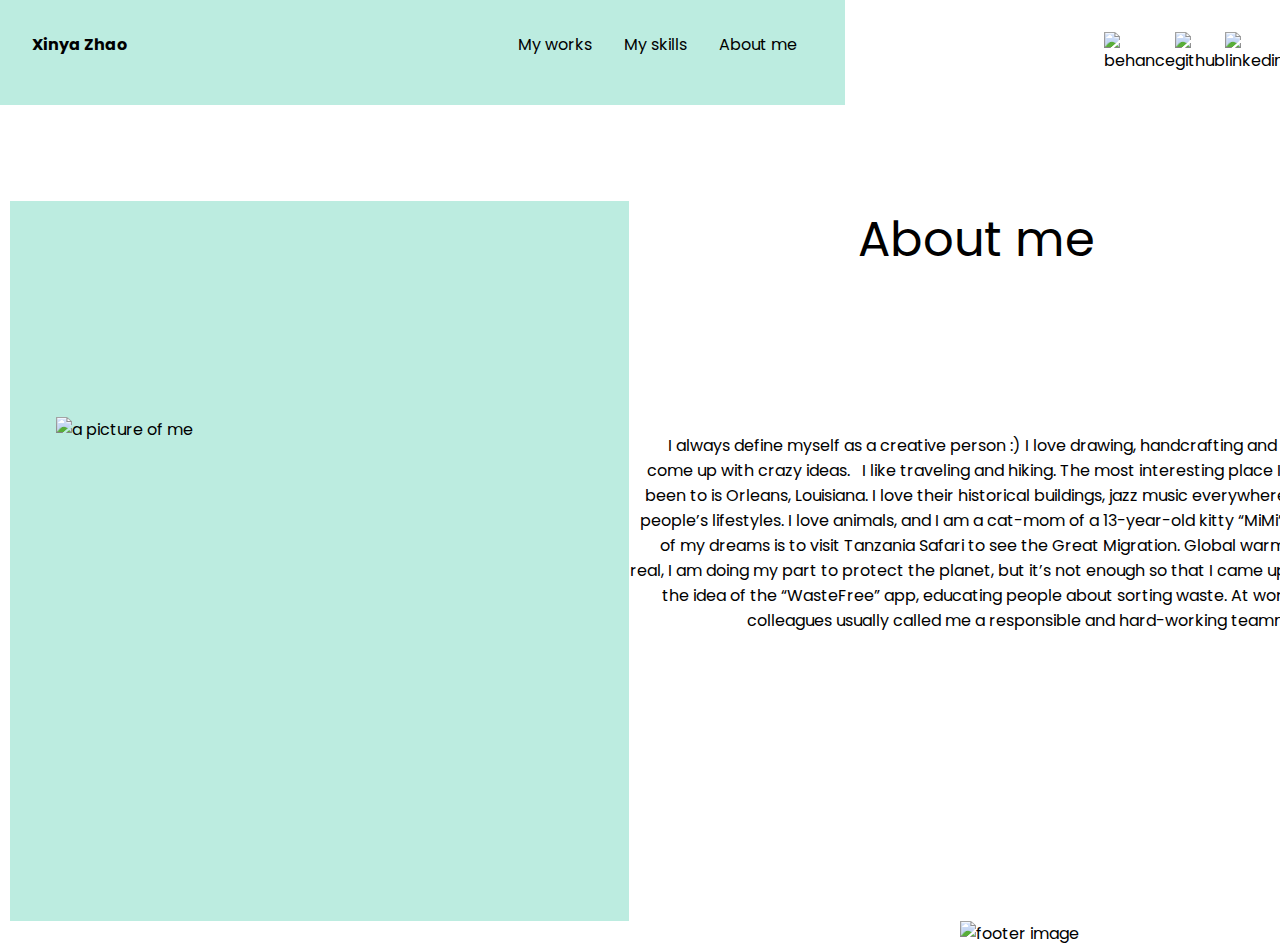
==== about-me.html @ cf537624 "added skills" ====
<!DOCTYPE html>
<html lang="en">
<head>
    <meta charset="UTF-8">
    <meta name="viewport" content="width=device-width, initial-scale=1.0">
    <meta http-equiv="X-UA-Compatible" content="ie=edge">
    <title>About me</title>
    <link rel="stylesheet" href="css/about.css">
</head>
<body>
    <div class="nav-container">
        <header>
            <a href="index.html" class="logo">Xinya 
               Zhao</a>

            <nav>
                <ul>
                    <li><a href="index.html">My works</a></li>
                    <li><a href="myskills.html">My skills</a></li>
                    <li><a href="about-me.html">About me</a></li>
                </ul>
            </nav>
        </header>
        <div class="social-header">
            <ul>
                <li><a href="https://www.behance.net/xinyazhao"><img src="images/behance_icon.png" alt="behance"></a></li>
                <li><a href="https://github.com/sabrina0331"><img src="images/github_icon.png" alt="github"></a></li>
                <li><a href="https://www.linkedin.com/in/xinyazhao31/"><img src="images/linkedin_icon.png" alt="linkedin"></a></li>
            </ul>
        </div>
    </div>
    <div class="container">
        <div class='mint-background'>
            <img class="potrait" width="90%" height="40%"; src="images/DSC01888.jpg" alt="a picture of me">
        </div>
        <div class="about-content">
            <p class="title">About me</p>
            <p class="context">I always define myself as a creative person :)
                    I love drawing, handcrafting and often come up with crazy ideas.  
                    I like traveling and hiking. The most interesting place I have been to is 
                    Orleans, Louisiana. I love their historical buildings,
                    jazz music everywhere, and people’s lifestyles. 
                    
                    I love animals, and I am a cat-mom of a 13-year-old kitty “MiMi”.  
                    One of my dreams is to visit Tanzania Safari to see the Great Migration. 
                    Global warming is real, I am doing my part to protect the planet, 
                    but it’s not enough so that I came up with the idea of the “WasteFree” app, 
                    educating people about sorting waste.
                    
                    At work, my colleagues usually called me a  responsible and hard-working teammate. 
            </p>
        </div>   
    </div>
    <div class="footer">
        <img class="footer-img"  src="images/footer.svg" alt="footer image">
    </div>
</body>
</html>
---- css/about.css ----
@import url("https://fonts.googleapis.com/css2?family=Poppins:wght@200;400&display=swap");
body {
  height: 100vh;
  margin: 0;
  font-family: 'Poppins',sans-serif;
}

ul {
  list-style-type: none;
  margin: 0;
  padding: 0;
}

a {
  text-decoration: none;
}

.social-header {
  display: none;
}

.nav-container {
  background-color: #BCECE0;
}

.nav-container a {
  color: black;
}

header {
  display: -webkit-box;
  display: -ms-flexbox;
  display: flex;
  -webkit-box-pack: justify;
      -ms-flex-pack: justify;
          justify-content: space-between;
  background-color: #BCECE0;
  padding: 2em;
}

header .logo {
  font-weight: bold;
}

header ul {
  display: -webkit-box;
  display: -ms-flexbox;
  display: flex;
}

header ul a {
  display: block;
  padding: 0 1em;
}

.container {
  display: -webkit-inline-box;
  display: -ms-inline-flexbox;
  display: inline-flex;
  margin-left: 10px;
  position: relative;
}

.mint-background {
  margin-top: 6em;
  width: 130vh;
  height: 80vh;
  background-color: #BCECE0;
  border: 2em black;
  display: -ms-grid;
  display: grid;
}

.about-content {
  width: 100%;
  height: 90vh;
  display: -ms-grid;
  display: grid;
  text-align: right;
  margin-right: 20%;
}

.title {
  font-size: 3em;
  margin-top: 2em;
  text-align: center;
}

.context {
  margin-top: -10em;
  width: 100%;
  height: 50%;
  position: relative;
}

.potrait {
  margin: auto;
  width: 85%;
  height: 40%;
}

.footer-img {
  display: unset;
  margin-top: -25%;
  margin-left: 75%;
  width: 15%;
}

.footer-background {
  height: 30%;
}

@media only screen and (max-width: 1000px) {
  .footer-img {
    display: none;
  }
}

@media only screen and (min-width: 800px) {
  .nav-container {
    display: -ms-grid;
    display: grid;
    -ms-grid-columns: 66% auto;
        grid-template-columns: 66% auto;
    background: unset;
  }
  .social-header {
    padding: 2em 4em 2em 0;
  }
  section {
    padding: 2em;
  }
  .social-header {
    display: block;
  }
  .social-header ul {
    display: -webkit-box;
    display: -ms-flexbox;
    display: flex;
    -webkit-box-pack: justify;
        -ms-flex-pack: justify;
            justify-content: space-between;
    width: 7em;
    float: right;
  }
  .social-header ul img {
    width: 20px;
  }
  .about-content {
    width: 100%;
    height: 90vh;
    margin: auto;
    text-align: right;
    font-size: 1em;
  }
  .context {
    width: 100%;
    height: 50%;
    position: relative;
    line-break: auto;
    display: block;
  }
}
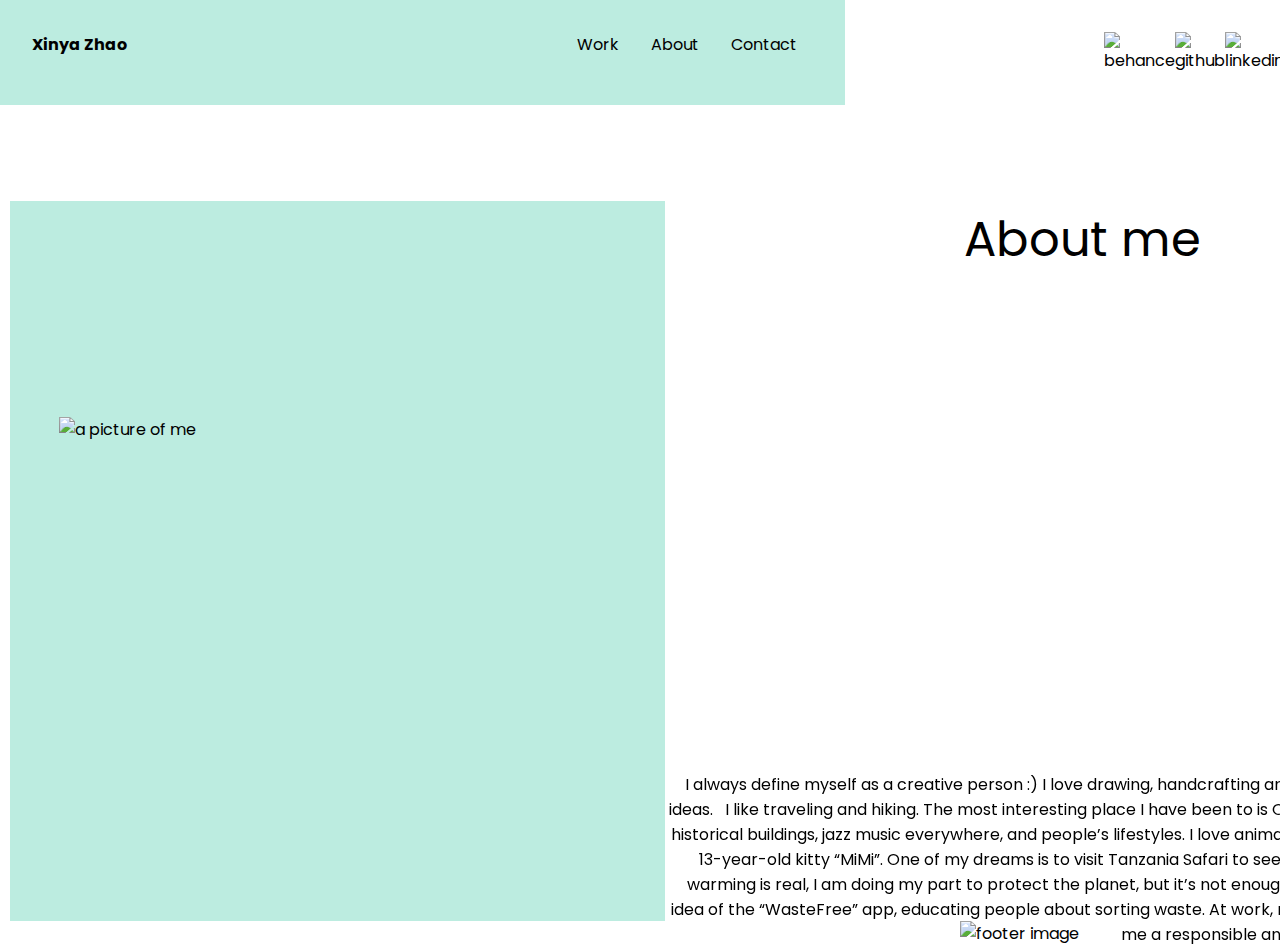
==== commit 627bc11e: "Nov28" ====
--- a/about-me.html
+++ b/about-me.html
@@ -6,53 +6,64 @@
     <meta http-equiv="X-UA-Compatible" content="ie=edge">
     <title>About me</title>
     <link rel="stylesheet" href="css/about.css">
+    <link rel="preconnect" href="https://fonts.googleapis.com">
+    <link rel="preconnect" href="https://fonts.gstatic.com" crossorigin>
+    <link href="https://fonts.googleapis.com/css2?family=Gluten:wght@300;400;500&family=Zen+Kurenaido&family=Open+Sans:wght@300&display=swap" rel="stylesheet">
 </head>
 <body>
-    <div class="nav-container">
-        <header>
-            <a href="index.html" class="logo">Xinya 
-               Zhao</a>
+        <!-- HEADER/NAVBAR -->
+        <div class="nav-container">
+            <header>
+                <a href="index.html" class="logo">Xinya 
+                Zhao</a>
 
-            <nav>
+                <nav>
+                    <ul>
+                        <li><a href="index.html">Work</a></li>
+                        <!-- <li><a href="myskills.html">My skills</a></li> -->
+                        <li><a href="about-me.html">About</a></li>
+                        <li><a href="/">Contact</a></li>
+                    </ul>
+                </nav>
+            </header>
+            <div class="social-header">
                 <ul>
-                    <li><a href="index.html">My works</a></li>
-                    <li><a href="myskills.html">My skills</a></li>
-                    <li><a href="about-me.html">About me</a></li>
+                    <li><a href="https://www.behance.net/xinyazhao"><img src="images/behance_icon.png" alt="behance"></a></li>
+                    <li><a href="https://github.com/sabrina0331"><img src="images/github_icon.png" alt="github"></a></li>
+                    <li><a href="https://www.linkedin.com/in/xinyazhao31/"><img src="images/linkedin_icon.png" alt="linkedin"></a></li>
                 </ul>
-            </nav>
-        </header>
-        <div class="social-header">
-            <ul>
-                <li><a href="https://www.behance.net/xinyazhao"><img src="images/behance_icon.png" alt="behance"></a></li>
-                <li><a href="https://github.com/sabrina0331"><img src="images/github_icon.png" alt="github"></a></li>
-                <li><a href="https://www.linkedin.com/in/xinyazhao31/"><img src="images/linkedin_icon.png" alt="linkedin"></a></li>
-            </ul>
+            </div>
         </div>
-    </div>
-    <div class="container">
-        <div class='mint-background'>
-            <img class="potrait" width="90%" height="40%"; src="images/DSC01888.jpg" alt="a picture of me">
+        <!-- CONTEXT DETAILS -->
+        <div class="container">
+            <div class='mint-background'>
+                <img class="potrait" width="90%" height="40%"; src="images/DSC01888.jpg" alt="a picture of me">
+            </div>
+            <div class="about-content">
+                <p class="title">About me</p>
+                <iframe src="https://giphy.com/embed/IUm2IUJcZqKZnfWDDo" width="320" height="204" frameBorder="0" class="giphy-embed" allowFullScreen></iframe>
+                <iframe src="https://giphy.com/embed/KhdQ2Ia3FJuKs" width="320" height="204" frameBorder="0" class="giphy-embed" allowFullScreen></iframe>
+                <iframe src="https://giphy.com/embed/EPaebv5YaeqWs" width="320" height="200" frameBorder="0" class="giphy-embed" allowFullScreen></iframe>
+                <p class="context">
+                    I always define myself as a creative person :)
+                        I love drawing, handcrafting and often come up with crazy ideas.  
+                        I like traveling and hiking. The most interesting place I have been to is 
+                        Orleans, Louisiana. I love their historical buildings,
+                        jazz music everywhere, and people’s lifestyles. 
+                        
+                        I love animals, and I am a cat-mom of a 13-year-old kitty “MiMi”.  
+                        One of my dreams is to visit Tanzania Safari to see the Great Migration. 
+                        Global warming is real, I am doing my part to protect the planet, 
+                        but it’s not enough so that I came up with the idea of the “WasteFree” app, 
+                        educating people about sorting waste.
+                        
+                        At work, my colleagues usually called me a responsible and hard-working teammate. 
+                </p>
+            </div>   
         </div>
-        <div class="about-content">
-            <p class="title">About me</p>
-            <p class="context">I always define myself as a creative person :)
-                    I love drawing, handcrafting and often come up with crazy ideas.  
-                    I like traveling and hiking. The most interesting place I have been to is 
-                    Orleans, Louisiana. I love their historical buildings,
-                    jazz music everywhere, and people’s lifestyles. 
-                    
-                    I love animals, and I am a cat-mom of a 13-year-old kitty “MiMi”.  
-                    One of my dreams is to visit Tanzania Safari to see the Great Migration. 
-                    Global warming is real, I am doing my part to protect the planet, 
-                    but it’s not enough so that I came up with the idea of the “WasteFree” app, 
-                    educating people about sorting waste.
-                    
-                    At work, my colleagues usually called me a  responsible and hard-working teammate. 
-            </p>
-        </div>   
-    </div>
-    <div class="footer">
-        <img class="footer-img"  src="images/footer.svg" alt="footer image">
-    </div>
+        <div class="footer">
+            <img class="footer-img"  src="images/footer.svg" alt="footer image">
+        </div>
+
 </body>
 </html>--- a/css/about.css
+++ b/css/about.css
@@ -78,6 +78,7 @@
   display: grid;
   text-align: right;
   margin-right: 20%;
+  position: relative;
 }
 
 .title {
